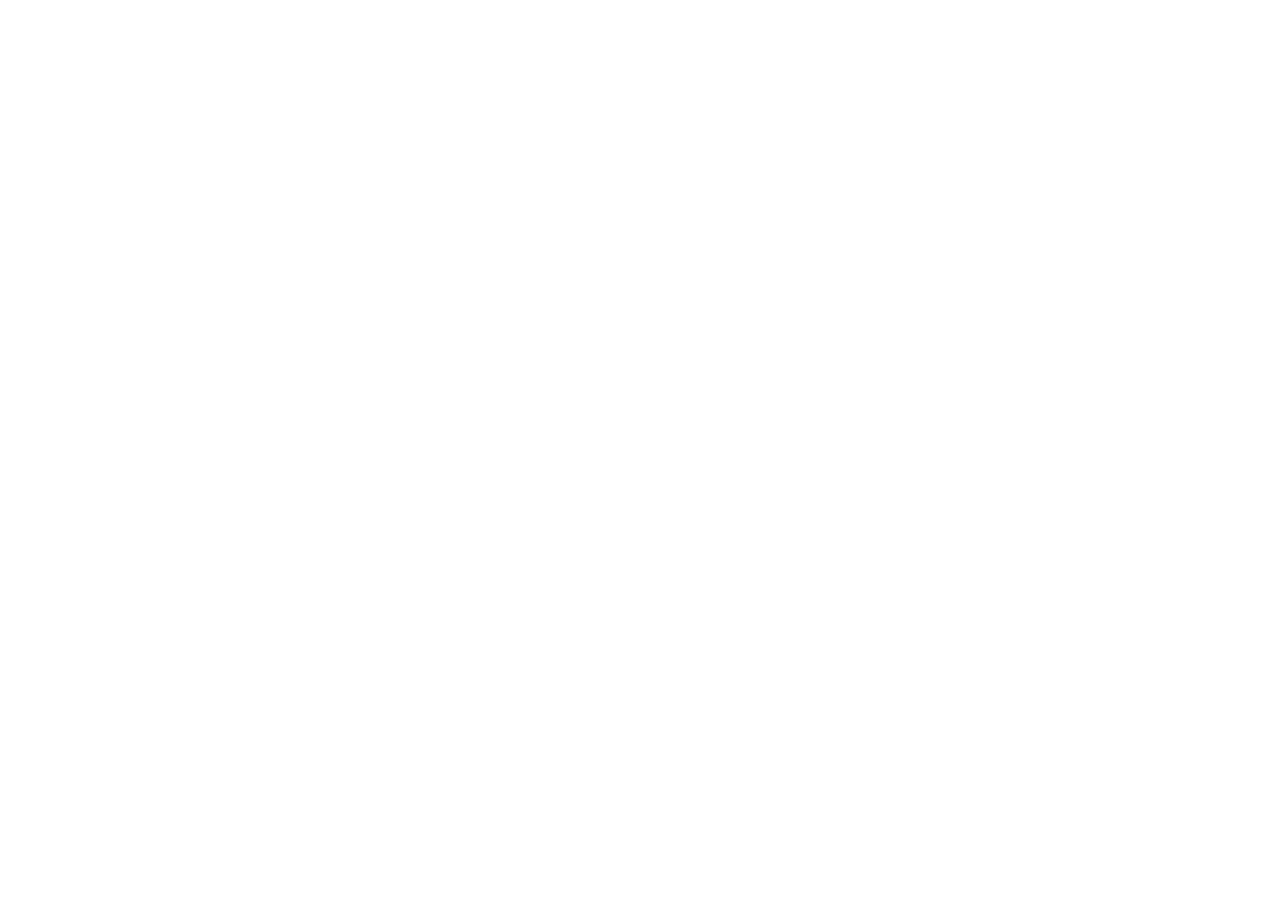
==== aboutme.html @ 4e0cf45d "added basic html structure to index.html and aboutme.html" ====
<!DOCTYPE html>
<html lang="en">
<head>
    <meta charset="UTF-8">
    <meta name="viewport" content="width=device-width, initial-scale=1.0">
    <title>Document</title>
</head>
<body>
    
</body>
</html>
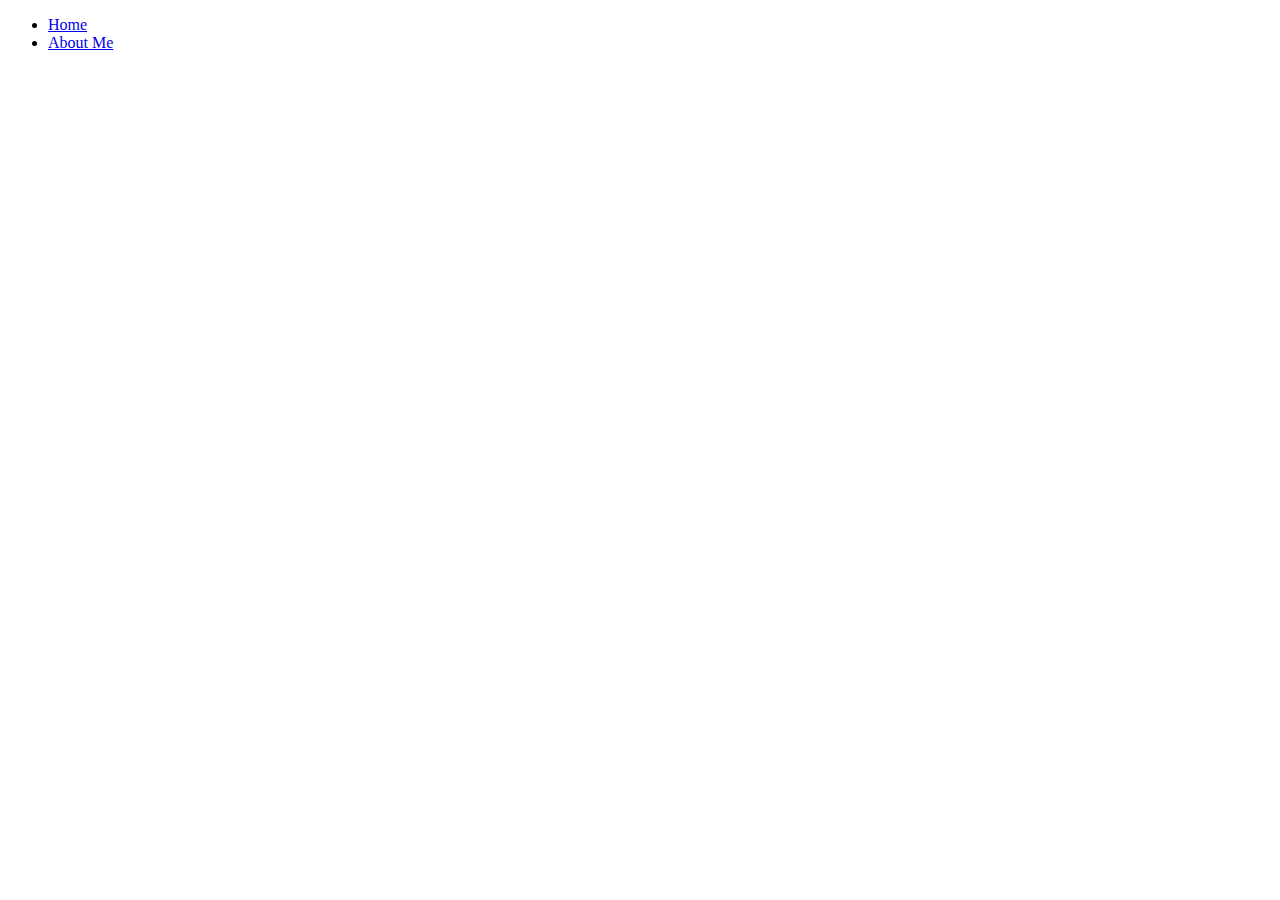
==== commit fdc2ba9d: "added navigation links" ====
--- a/aboutme.html
+++ b/aboutme.html
@@ -3,9 +3,20 @@
 <head>
     <meta charset="UTF-8">
     <meta name="viewport" content="width=device-width, initial-scale=1.0">
-    <title>Document</title>
+    <title>COMP001B Assignment 1</title>
+    <link rel="stylesheet" href="main.css">
 </head>
 <body>
-    
+    <header>
+        <nav>
+            <ul>
+                <li><a href="index.html">Home</a></li>
+                <li><a href="aboutme.html">About Me</a></li>
+            </ul>
+        </nav>
+    </header>
+    <main>
+        
+    </main>
 </body>
 </html>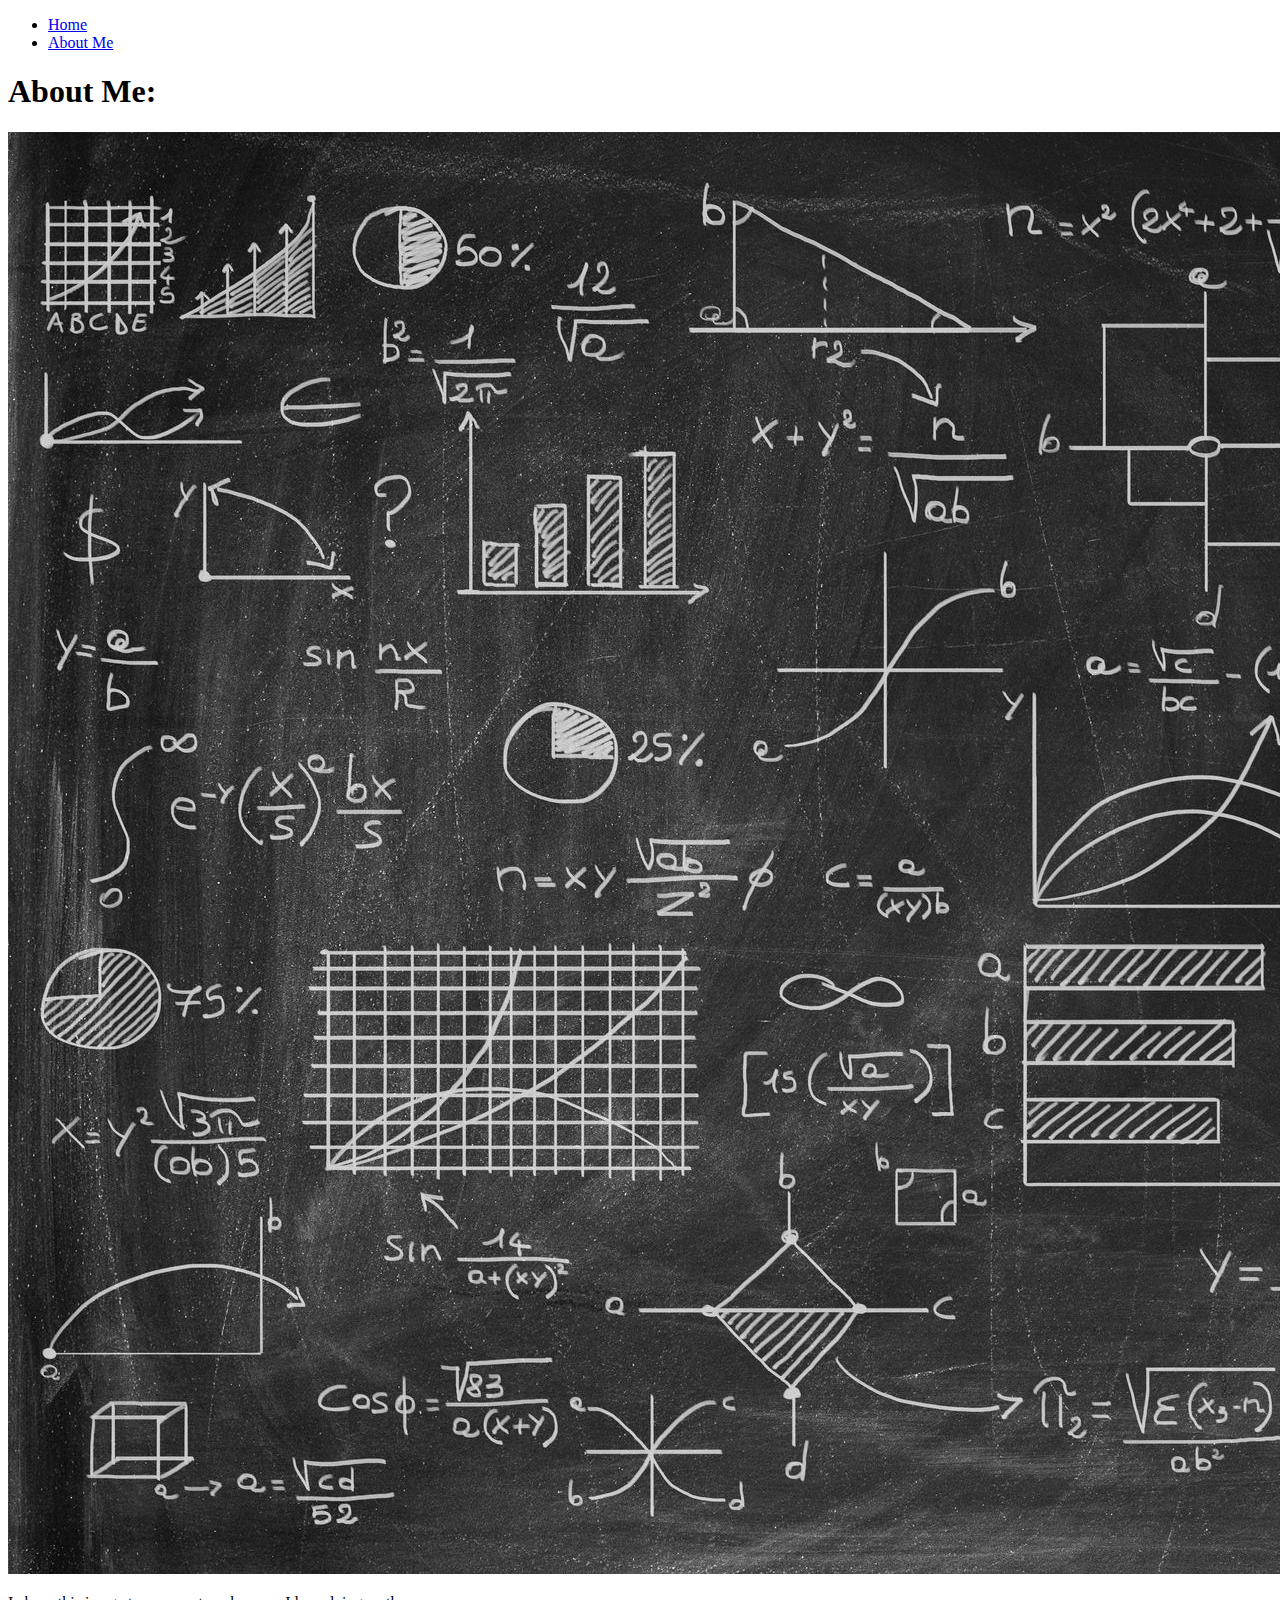
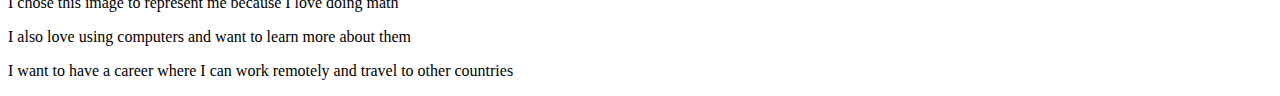
==== commit 5c5685a8: "added an image and 3 p elements" ====
--- a/aboutme.html
+++ b/aboutme.html
@@ -16,7 +16,11 @@
         </nav>
     </header>
     <main>
-        
+        <h1>About Me:</h1>
+        <img src="images/math.jpg" alt="photo of math">
+        <p>I chose this image to represent me because I love doing math</p>
+        <p>I also love using computers and want to learn more about them</p>
+        <p>I want to have a career where I can work remotely and travel to other countries</p>
     </main>
 </body>
 </html>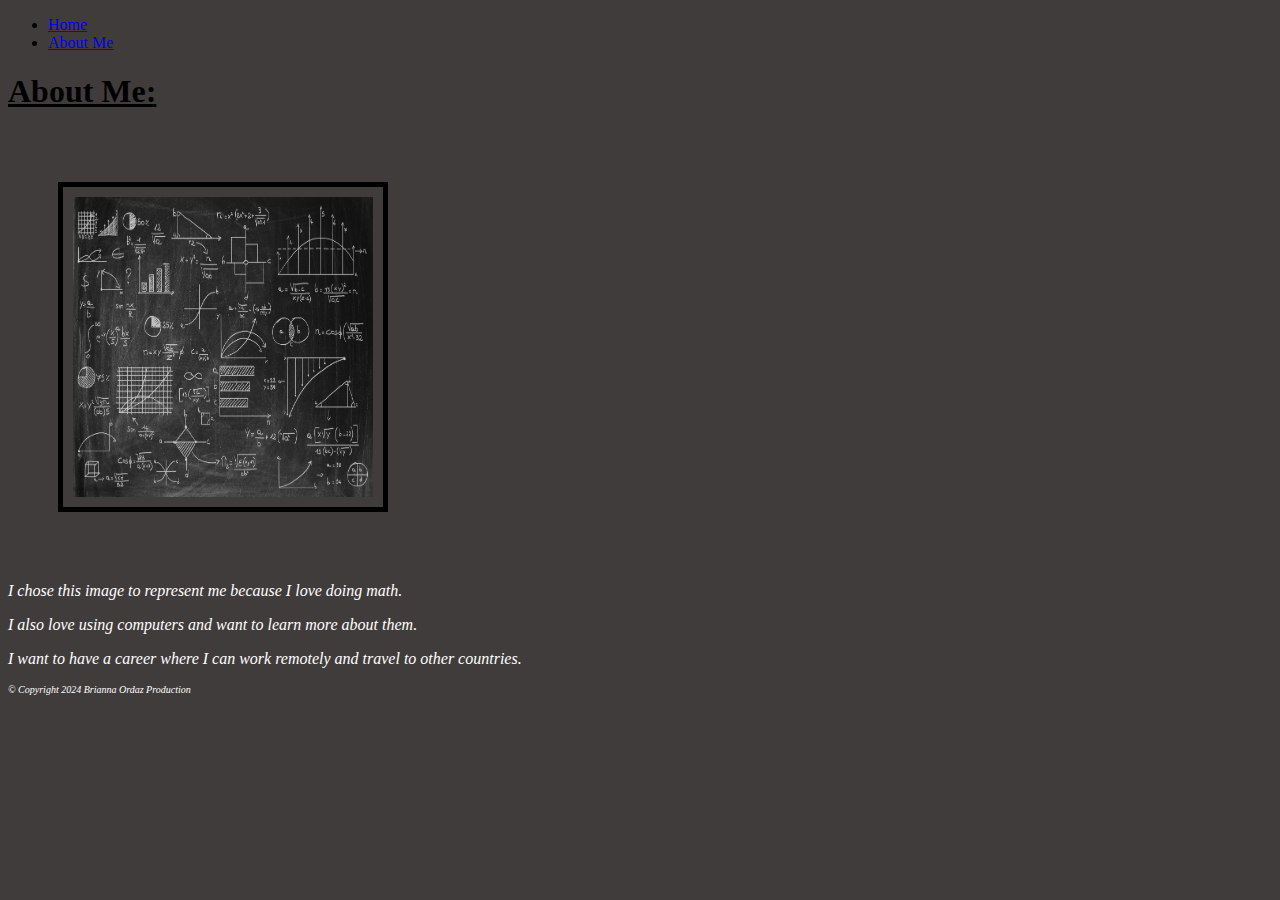
==== commit 9c332590: "added css to the html documents" ====
--- a/aboutme.html
+++ b/aboutme.html
@@ -18,9 +18,12 @@
     <main>
         <h1>About Me:</h1>
         <img src="images/math.jpg" alt="photo of math">
-        <p>I chose this image to represent me because I love doing math</p>
-        <p>I also love using computers and want to learn more about them</p>
-        <p>I want to have a career where I can work remotely and travel to other countries</p>
+        <p>I chose this image to represent me because I love doing math.</p>
+        <p>I also love using computers and want to learn more about them.</p>
+        <p>I want to have a career where I can work remotely and travel to other countries.</p>
     </main>
+    <footer>
+        <p id="second">&copy; Copyright 2024 Brianna Ordaz Production</p>
+    </footer>
 </body>
 </html>--- a/main.css
+++ b/main.css
@@ -0,0 +1,32 @@
+body {
+    background-color: rgb(65, 60, 60);
+}
+
+h1 {
+    text-decoration: underline;
+}
+
+p {
+    color: white;
+    font-style: italic;
+}
+
+.question {
+    font-weight: bold;
+}
+
+#first {
+    font-size: x-small;
+}
+
+#second {
+    font-size: x-small;
+}
+
+img {
+    width: 300px;
+    height: 300px;
+    border: 5px solid black;
+    padding: 10px 10px 10px 10px;
+    margin: 50px 50px 50px 50px;
+}